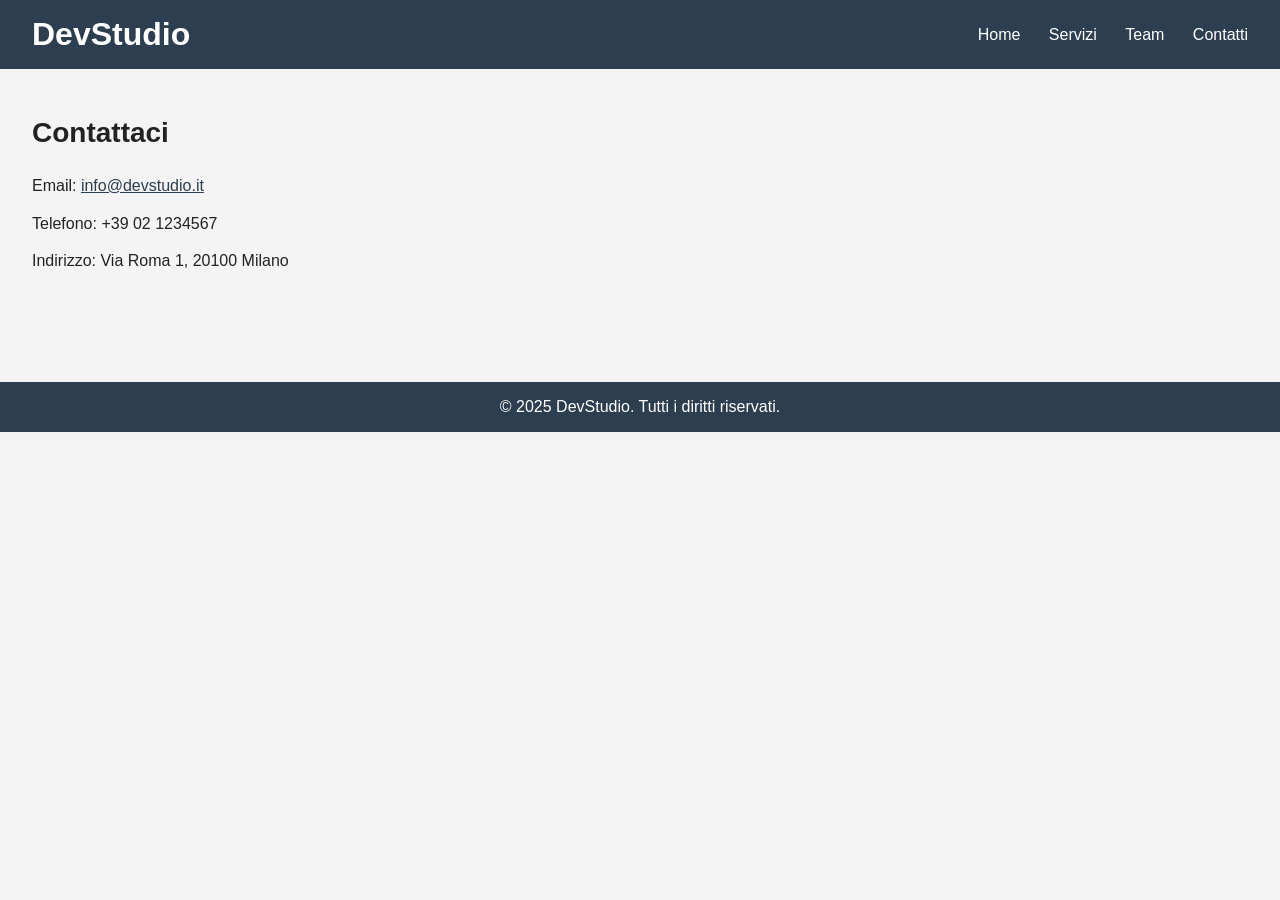
==== contatti.html @ aa195e89 "feat: aggiunta pagina contatti con stili Motivazione: ho dimenticato gli stili: ho usato amend per l" ====
<!DOCTYPE html>
<html lang="it">
  <head>
    <meta charset="UTF-8" />
    <title>Contatti — DevStudio</title>
    <link rel="stylesheet" href="style.css" />
  </head>
  <body>
    <header class="site-header">
      <h1>DevStudio</h1>
      <nav>
        <a href="index.html">Home</a>
        <a href="servizi.html">Servizi</a>
        <a href="team.html">Team</a>
        <a href="contatti.html">Contatti</a>
      </nav>
    </header>

    <main>
      <section class="contatti">
        <h2>Contattaci</h2>
        <p>Email: <a href="mailto:info@devstudio.it">info@devstudio.it</a></p>
        <p>Telefono: +39 02 1234567</p>
        <p>Indirizzo: Via Roma 1, 20100 Milano</p>
      </section>
    </main>

    <footer class="site-footer">
      <p>&copy; 2025 DevStudio. Tutti i diritti riservati.</p>
    </footer>
  </body>
</html>
---- style.css ----
* {
  box-sizing: border-box;
  margin: 0;
  padding: 0;
}

body {
  font-family: sans-serif;
  background-color: #f4f4f4;
  color: #222;
}

.site-header {
  background-color: #2c3e50;
  color: white;
  padding: 1rem 2rem;
  display: flex;
  align-items: center;
  justify-content: space-between;
}

.site-header nav a {
  color: white;
  text-decoration: none;
  margin-left: 1.5rem;
}

.hero {
  padding: 4rem 2rem;
  text-align: center;
}

.hero h2 {
  font-size: 2rem;
  margin-bottom: 1rem;
}

.site-footer {
  background-color: #2c3e50;
  color: white;
  text-align: center;
  padding: 1rem;
  margin-top: 3rem;
}

.servizi {
  padding: 3rem 2rem;
}

.servizi h2 {
  font-size: 1.75rem;
  margin-bottom: 2rem;
  text-align: center;
}

.card {
  background-color: #ffffff;
  border: 1px solid #ddd;
  border-radius: 8px;
  padding: 1.5rem;
  margin-bottom: 1.5rem;
}

.card h3 {
  margin-bottom: 0.5rem;
  color: #2c3e50;
}

.contatti {
  padding: 3rem 2rem;
  max-width: 600px;
}

.contatti h2 {
  font-size: 1.75rem;
  margin-bottom: 1.5rem;
}

.contatti p {
  margin-bottom: 0.75rem;
  line-height: 1.6;
}

.contatti a {
  color: #2c3e50;
}
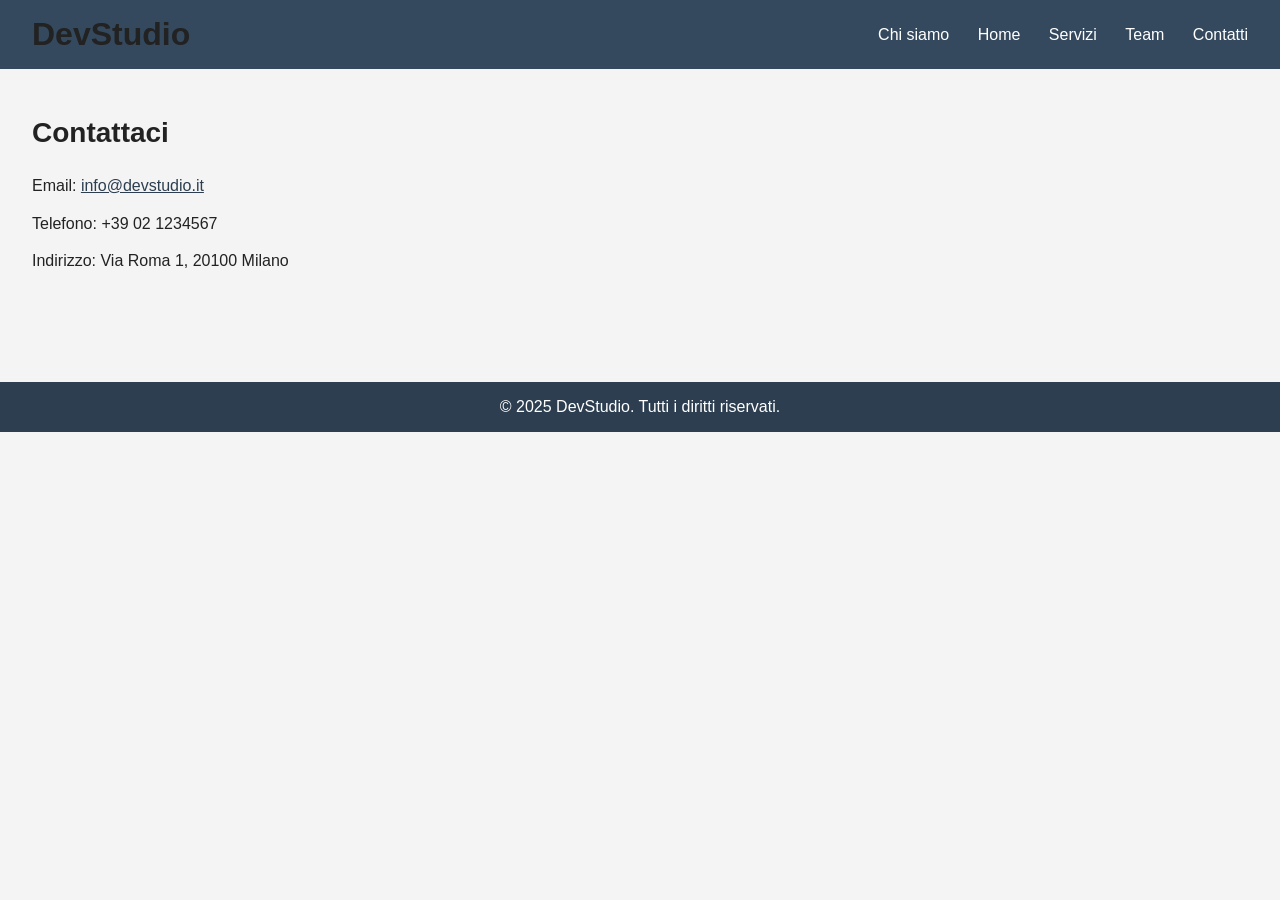
==== commit 31deeae6: "feat: aggiunto link chi siamo alla navigazione Motivazione: aggiornato la navigazione in tutt gli HT" ====
--- a/contatti.html
+++ b/contatti.html
@@ -9,6 +9,7 @@
     <header class="site-header">
       <h1>DevStudio</h1>
       <nav>
+<a href="chi-siamo.html">Chi siamo</a>
         <a href="index.html">Home</a>
         <a href="servizi.html">Servizi</a>
         <a href="team.html">Team</a>
--- a/style.css
+++ b/style.css
@@ -11,7 +11,10 @@
 }
 
 .site-header {
-  background-color: #2c3e50;
+ HEAD
+  background-color: #1a252f;
+  background-color: #34495e;
+ feature/colori-b
   color: white;
   padding: 1rem 2rem;
   display: flex;
